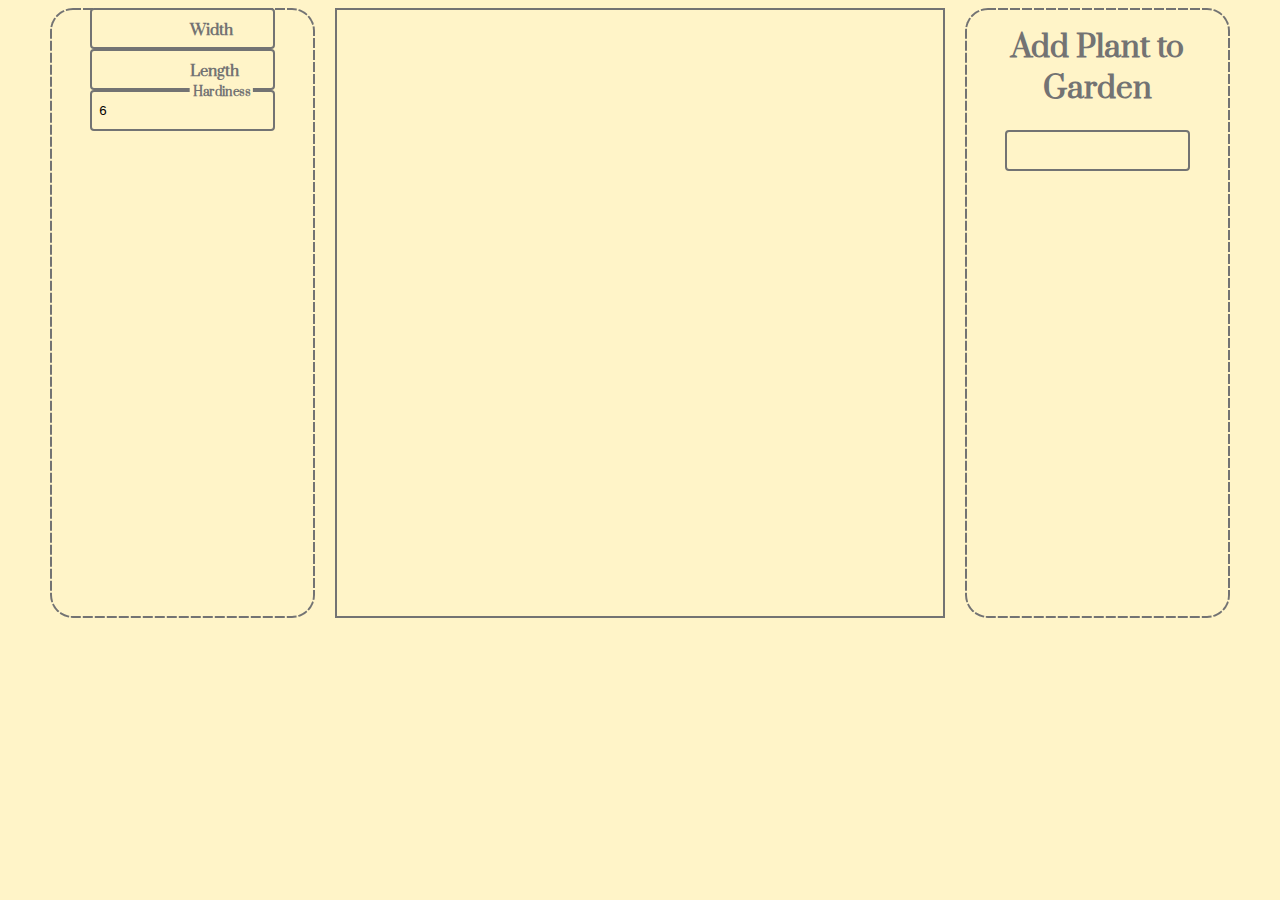
==== index.html @ 7e062c4d "Merge branch 'main' into companionAndEnemyPlants" ====
<!DOCTYPE html>
<html lang="en" dir="ltr">
<head>
  <title>Plant Mate</title>
  <link rel="stylesheet" href="./stylesheets/style.css">
  <link rel="stylesheet" href="./stylesheets/plantSelection.css">
  <link rel="preconnect" href="https://fonts.googleapis.com">
  <link rel="preconnect" href="https://fonts.gstatic.com" crossorigin>
  <link href="https://fonts.googleapis.com/css2?family=Prata&display=swap" rel="stylesheet">
</head>
<body>
  <div id="mainContainer">
    <div id="configOptionsColumn">
      <label class="input">
        <input class="input__field" id="width" type="number" placeholder=" " />
        <span class="input__label">Width</span>
      </label>
      <label class="input">
        <input class="input__field" id="length" type="number" placeholder=" " />
        <span class="input__label">Length</span>
      </label>
      <label class="input">
        <input class="input__field" id="hardiness" type="number" value="6" placeholder=" " />
        <span class="input__label">Hardiness</span>
      </label>
    </div>
    <div id="gardenPlot">
    </div>
    <div id="plantsColumn">
      <h1>Add Plant to Garden</h1>
      <input class="input__field" type="text" name="plantSelection" list="plantSelection" autocomplete="off" />
      <datalist id="plantSelection">
      </datalist>
      <div id="plantList">
      </div>
    </div>
  </div>
  <!-- <div>ndsind</div> -->
  <script type="text/javascript" src="./scripts/script.js"></script>
  <script type="text/javascript" src="./scripts/plantInfo.js"></script>
  <script type="text/javascript" src="./scripts/managePlantSelection.js"></script>
</body>
</html>
---- stylesheets/style.css ----
* {
  box-sizing: border-box;
}

/* body {
  background-color: #FFF4C8;
} */

h1, p {
  font-family: "Prata", serif;
  color: #737373;
}

#gardenPlot {
  display: grid;
  grid-gap: 5px;
  width: 100%;
  margin: auto;
}

#gardenPlot div {
  border: solid #737373 2px;
  aspect-ratio: 1;
}

#mainContainer {
  display: grid;
  grid-template-columns: 1fr 2fr 1fr;
}

#plantsColumn, #configOptionsColumn {
  text-align: center;
  background-image: url("data:image/svg+xml,%3csvg width='100%25' height='100%25' xmlns='http://www.w3.org/2000/svg'%3e%3crect width='100%25' height='100%25' fill='none' rx='23' ry='23' stroke='%23737373' stroke-width='4' stroke-dasharray='6' stroke-dashoffset='0' stroke-linecap='square'/%3e%3c/svg%3e");
  border-radius: 23px;
  margin: 0 20px;
}

:root {
  --color-light: #FFF4C8;
  --color-dark: #737373;
  --color-signal: #737373;

  --color-background: var(--color-light);
  --color-text: var(--color-dark);
  --color-accent: var(--color-signal);

  --size-bezel: .5rem;
  --size-radius: 4px;

  line-height: 1.4;

  font-family: 'Prata', serif;
  font-size: calc(.6rem + .4vw);
  color: var(--color-text);
  background: var(--color-background);
  padding: 0 calc(var(--size-bezel) * 3);
}

.input {
	 position: relative;
}

 .input__label {
	 position: absolute;
	 top: 0;
	 padding: calc(var(--size-bezel) * 0.75) calc(var(--size-bezel) * .5);
	 margin: calc(var(--size-bezel) * 0.75 + 3px) calc(var(--size-bezel) * .5);
	 white-space: nowrap;
	 transform: translate(0, 0);
	 transform-origin: 0 0;
	 background: var(--color-background);
	 transition: transform 120ms ease-in;
	 font-weight: bold;
	 line-height: 1.2;
}

 .input__field {
	 box-sizing: border-box;
	 display: block;
   margin: auto;
	 width: 70%;
	 border: 2px solid var(--color-text);
	 padding: calc(var(--size-bezel) * 1.5) var(--size-bezel);
	 background: transparent;
	 border-radius: var(--size-radius);
}

 .input__field:focus + .input__label, .input__field:not(:placeholder-shown) + .input__label {
	 transform: translate(0.25rem, -65%) scale(0.8);
	 color: var(--color-accent);
}

.input__field:focus-visible {
  outline: none;
}

#plotPlants {
	 display: inline-block;
	 padding: 0.75rem 1.25rem;
	 border-radius: var(--size-radius);
	 color: var(--color-accent);
   margin: 25px;
   font-family: "Prata", serif;
   font-weight: bold;
	 font-size: 1rem;
	 letter-spacing: 0.15rem;
	 transition: all 0.3s;
	 position: relative;
	 overflow: hidden;
	 z-index: 1;
}
 #plotPlants:after {
	 content: '';
	 position: absolute;
	 bottom: 0;
	 left: 0;
	 width: 100%;
	 height: 100%;
	 background-color: white;
	 border-radius: var(--size-radius);
	 z-index: -2;
}
 #plotPlants:before {
	 content: '';
	 position: absolute;
	 bottom: 0;
	 left: 0;
	 width: 0%;
	 height: 100%;
	 background-color: var(--color-accent);
	 transition: all 0.3s;
	 border-radius: var(--size-radius);
	 z-index: -1;
}
 #plotPlants:hover {
	 color: #fff;
}
 #plotPlants:hover:before {
	 width: 100%;
}

.squareImg {
  width: 100%;
}
---- stylesheets/plantSelection.css ----
#plantList div {
  display: grid;
  grid-template-columns: 25% 50% 25%;
  justify-content: space-between;
}

#plantList img {
  width: 100%;
}

#plantSelection option {
  text-transform: capitalize;
}

.trash {
    transition: 0.5s;
}

.trash:hover {
  transform: scale(115%);
}

#relationshipsDiv {
  display: grid;
  grid-template-columns: 1fr 1fr;
}

#relationshipsDiv > div > img {
  max-width: 100%;
}
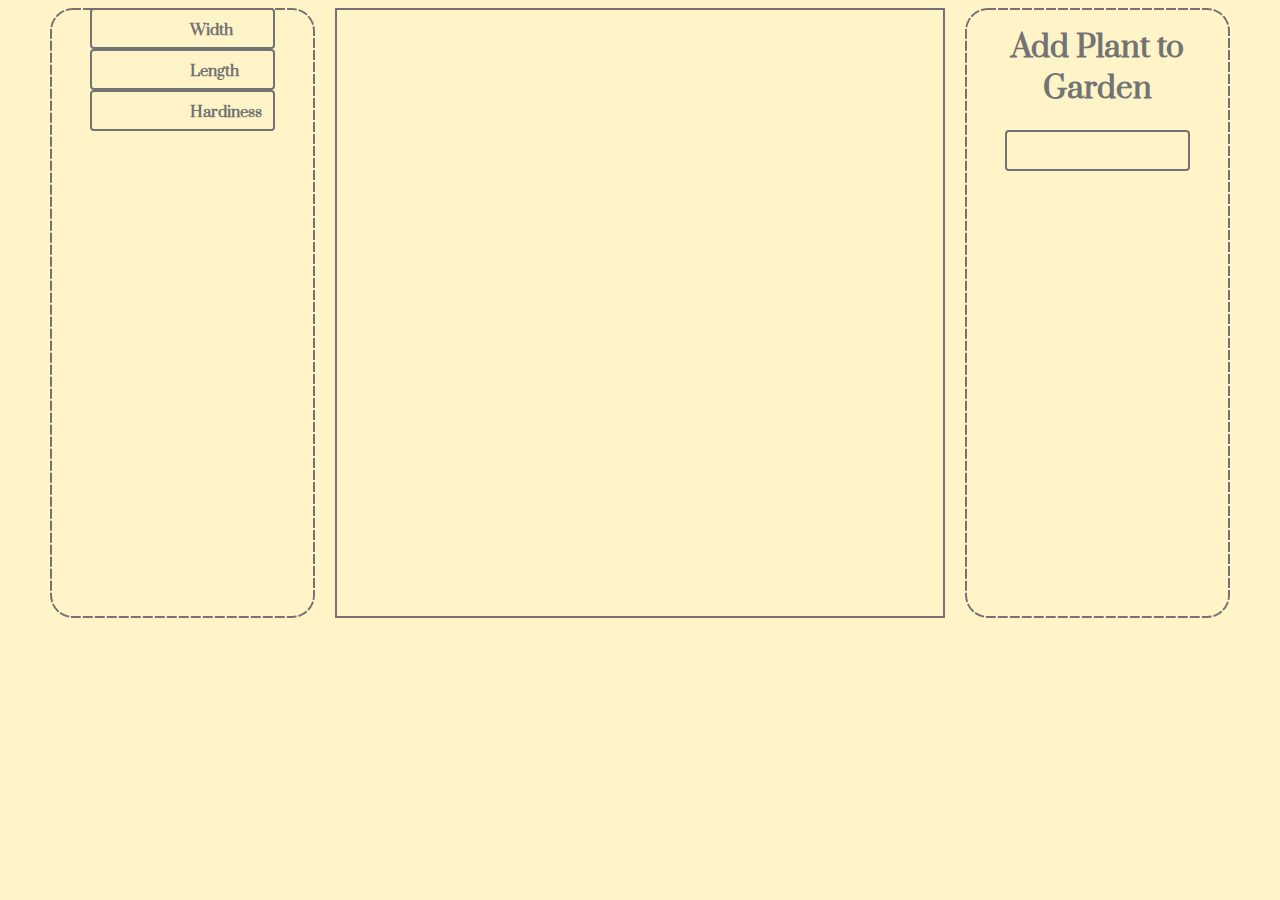
==== commit 185c5bc0: "Revert "Added display for Companion and Enemy Plants"" ====
--- a/index.html
+++ b/index.html
@@ -20,7 +20,7 @@
         <span class="input__label">Length</span>
       </label>
       <label class="input">
-        <input class="input__field" id="hardiness" type="number" value="6" placeholder=" " />
+        <input class="input__field" id="hardiness" type="number" placeholder=" " />
         <span class="input__label">Hardiness</span>
       </label>
     </div>
@@ -35,7 +35,6 @@
       </div>
     </div>
   </div>
-  <!-- <div>ndsind</div> -->
   <script type="text/javascript" src="./scripts/script.js"></script>
   <script type="text/javascript" src="./scripts/plantInfo.js"></script>
   <script type="text/javascript" src="./scripts/managePlantSelection.js"></script>
--- a/stylesheets/style.css
+++ b/stylesheets/style.css
@@ -93,52 +93,3 @@
 .input__field:focus-visible {
   outline: none;
 }
-
-#plotPlants {
-	 display: inline-block;
-	 padding: 0.75rem 1.25rem;
-	 border-radius: var(--size-radius);
-	 color: var(--color-accent);
-   margin: 25px;
-   font-family: "Prata", serif;
-   font-weight: bold;
-	 font-size: 1rem;
-	 letter-spacing: 0.15rem;
-	 transition: all 0.3s;
-	 position: relative;
-	 overflow: hidden;
-	 z-index: 1;
-}
- #plotPlants:after {
-	 content: '';
-	 position: absolute;
-	 bottom: 0;
-	 left: 0;
-	 width: 100%;
-	 height: 100%;
-	 background-color: white;
-	 border-radius: var(--size-radius);
-	 z-index: -2;
-}
- #plotPlants:before {
-	 content: '';
-	 position: absolute;
-	 bottom: 0;
-	 left: 0;
-	 width: 0%;
-	 height: 100%;
-	 background-color: var(--color-accent);
-	 transition: all 0.3s;
-	 border-radius: var(--size-radius);
-	 z-index: -1;
-}
- #plotPlants:hover {
-	 color: #fff;
-}
- #plotPlants:hover:before {
-	 width: 100%;
-}
-
-.squareImg {
-  width: 100%;
-}
--- a/stylesheets/plantSelection.css
+++ b/stylesheets/plantSelection.css
@@ -19,12 +19,3 @@
 .trash:hover {
   transform: scale(115%);
 }
-
-#relationshipsDiv {
-  display: grid;
-  grid-template-columns: 1fr 1fr;
-}
-
-#relationshipsDiv > div > img {
-  max-width: 100%;
-}
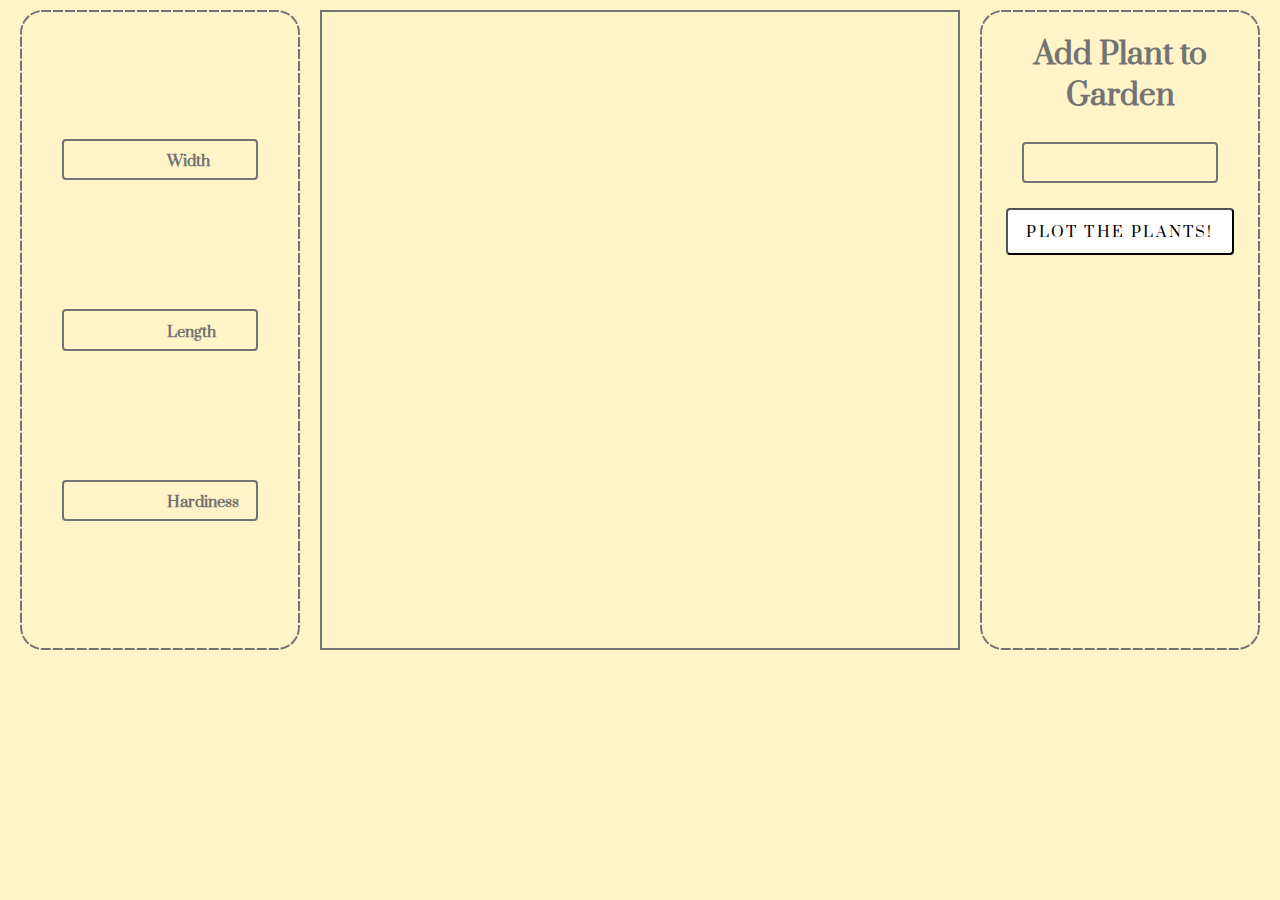
==== commit 2b6b6a91: "Revert "Image resize"" ====
--- a/index.html
+++ b/index.html
@@ -27,16 +27,18 @@
     <div id="gardenPlot">
     </div>
     <div id="plantsColumn">
-      <h1>Add Plant to Garden</h1>
+      <h1 id="plantColumnTitle">Add Plant to Garden</h1>
       <input class="input__field" type="text" name="plantSelection" list="plantSelection" autocomplete="off" />
       <datalist id="plantSelection">
       </datalist>
       <div id="plantList">
       </div>
+      <button type="button" name="button" onclick="plotThePlants()" class="" id="plotPlants">Plot the Plants!</button>
     </div>
   </div>
   <script type="text/javascript" src="./scripts/script.js"></script>
   <script type="text/javascript" src="./scripts/plantInfo.js"></script>
   <script type="text/javascript" src="./scripts/managePlantSelection.js"></script>
+  <script type="text/javascript" src="./scripts/plantsToPlot.js"></script>
 </body>
 </html>
--- a/stylesheets/style.css
+++ b/stylesheets/style.css
@@ -1,14 +1,16 @@
 * {
   box-sizing: border-box;
+  margin: 0;
+  padding: 0;
 }
-
-/* body {
-  background-color: #FFF4C8;
-} */
 
 h1, p {
   font-family: "Prata", serif;
   color: #737373;
+}
+
+#plantColumnTitle {
+  margin: 25px;
 }
 
 #gardenPlot {
@@ -26,6 +28,7 @@
 #mainContainer {
   display: grid;
   grid-template-columns: 1fr 2fr 1fr;
+  margin: 10px 0;
 }
 
 #plantsColumn, #configOptionsColumn {
@@ -33,6 +36,12 @@
   background-image: url("data:image/svg+xml,%3csvg width='100%25' height='100%25' xmlns='http://www.w3.org/2000/svg'%3e%3crect width='100%25' height='100%25' fill='none' rx='23' ry='23' stroke='%23737373' stroke-width='4' stroke-dasharray='6' stroke-dashoffset='0' stroke-linecap='square'/%3e%3c/svg%3e");
   border-radius: 23px;
   margin: 0 20px;
+}
+
+#configOptionsColumn {
+  display: flex;
+  flex-direction: column;
+  justify-content: space-evenly;
 }
 
 :root {
@@ -53,7 +62,9 @@
   font-size: calc(.6rem + .4vw);
   color: var(--color-text);
   background: var(--color-background);
-  padding: 0 calc(var(--size-bezel) * 3);
+  /* padding: 0 calc(var(--size-bezel) * 3); */
+  margin: 0;
+  padding: 0;
 }
 
 .input {
@@ -93,3 +104,52 @@
 .input__field:focus-visible {
   outline: none;
 }
+
+#plotPlants {
+	 display: inline-block;
+	 padding: 0.75rem 1.25rem;
+	 border-radius: var(--size-radius);
+	 color: black;
+   margin: 25px;
+   font-family: "Prata", serif;
+	 text-transform: uppercase;
+	 font-size: 1rem;
+	 letter-spacing: 0.15rem;
+	 transition: all 0.3s;
+	 position: relative;
+	 overflow: hidden;
+	 z-index: 1;
+}
+ #plotPlants:after {
+	 content: '';
+	 position: absolute;
+	 bottom: 0;
+	 left: 0;
+	 width: 100%;
+	 height: 100%;
+	 background-color: white;
+	 border-radius: var(--size-radius);
+	 z-index: -2;
+}
+ #plotPlants:before {
+	 content: '';
+	 position: absolute;
+	 bottom: 0;
+	 left: 0;
+	 width: 0%;
+	 height: 100%;
+	 background-color: #737373;
+	 transition: all 0.3s;
+	 border-radius: var(--size-radius);
+	 z-index: -1;
+}
+ #plotPlants:hover {
+	 color: #fff;
+}
+ #plotPlants:hover:before {
+	 width: 100%;
+}
+
+.squareImg {
+  width: 100%;
+}
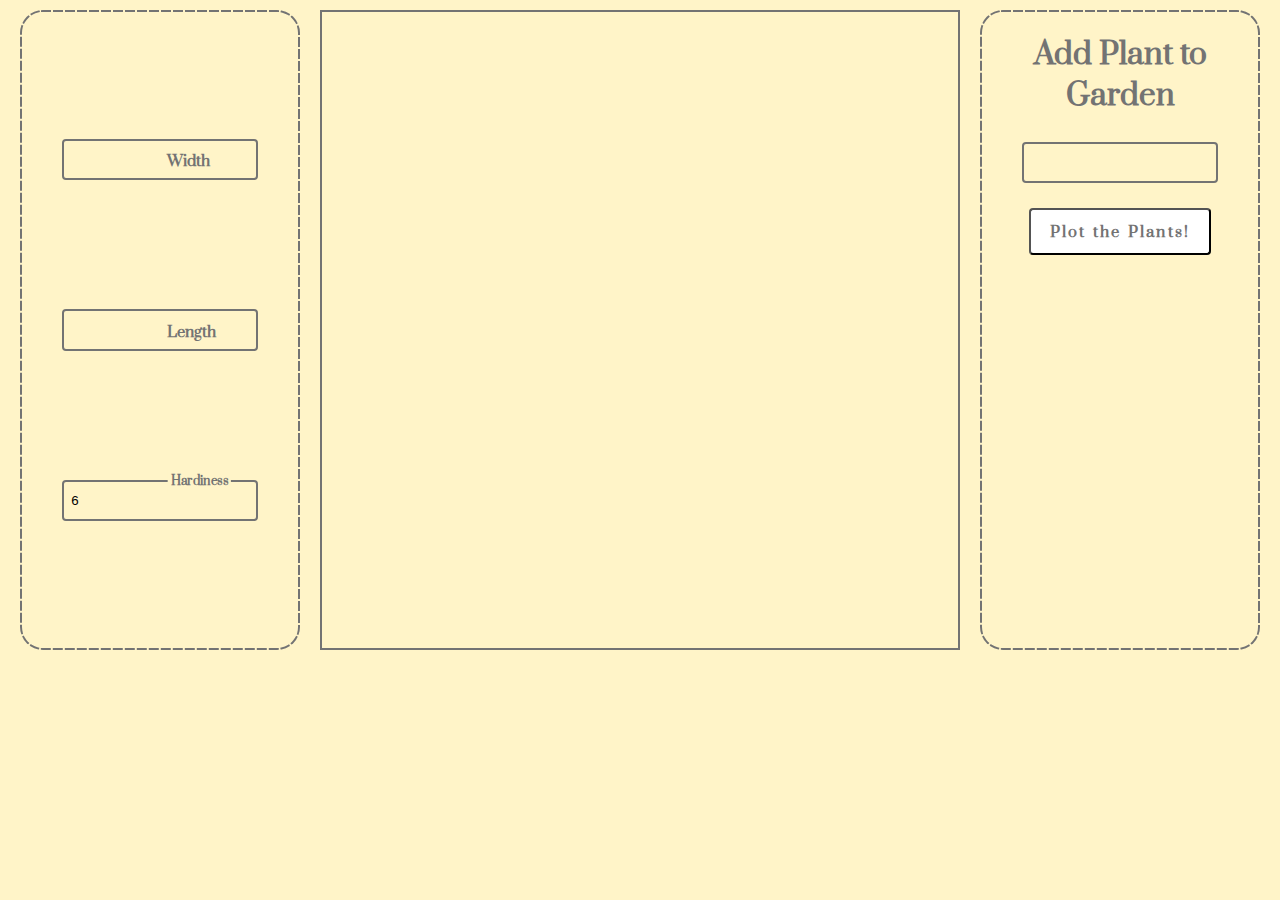
==== commit 279b64b9: "Recovered Relationships Code" ====
--- a/index.html
+++ b/index.html
@@ -20,7 +20,7 @@
         <span class="input__label">Length</span>
       </label>
       <label class="input">
-        <input class="input__field" id="hardiness" type="number" placeholder=" " />
+        <input class="input__field" id="hardiness" type="number" value="6" placeholder=" " />
         <span class="input__label">Hardiness</span>
       </label>
     </div>
@@ -36,6 +36,7 @@
       <button type="button" name="button" onclick="plotThePlants()" class="" id="plotPlants">Plot the Plants!</button>
     </div>
   </div>
+  <!-- <div>ndsind</div> -->
   <script type="text/javascript" src="./scripts/script.js"></script>
   <script type="text/javascript" src="./scripts/plantInfo.js"></script>
   <script type="text/javascript" src="./scripts/managePlantSelection.js"></script>
--- a/stylesheets/style.css
+++ b/stylesheets/style.css
@@ -109,10 +109,10 @@
 	 display: inline-block;
 	 padding: 0.75rem 1.25rem;
 	 border-radius: var(--size-radius);
-	 color: black;
+	 color: var(--color-accent);
    margin: 25px;
    font-family: "Prata", serif;
-	 text-transform: uppercase;
+   font-weight: bold;
 	 font-size: 1rem;
 	 letter-spacing: 0.15rem;
 	 transition: all 0.3s;
@@ -138,7 +138,7 @@
 	 left: 0;
 	 width: 0%;
 	 height: 100%;
-	 background-color: #737373;
+	 background-color: var(--color-accent);
 	 transition: all 0.3s;
 	 border-radius: var(--size-radius);
 	 z-index: -1;
--- a/stylesheets/plantSelection.css
+++ b/stylesheets/plantSelection.css
@@ -19,3 +19,12 @@
 .trash:hover {
   transform: scale(115%);
 }
+
+#relationshipsDiv {
+  display: grid;
+  grid-template-columns: 1fr 1fr;
+}
+
+#relationshipsDiv > div > img {
+  max-width: 100%;
+}
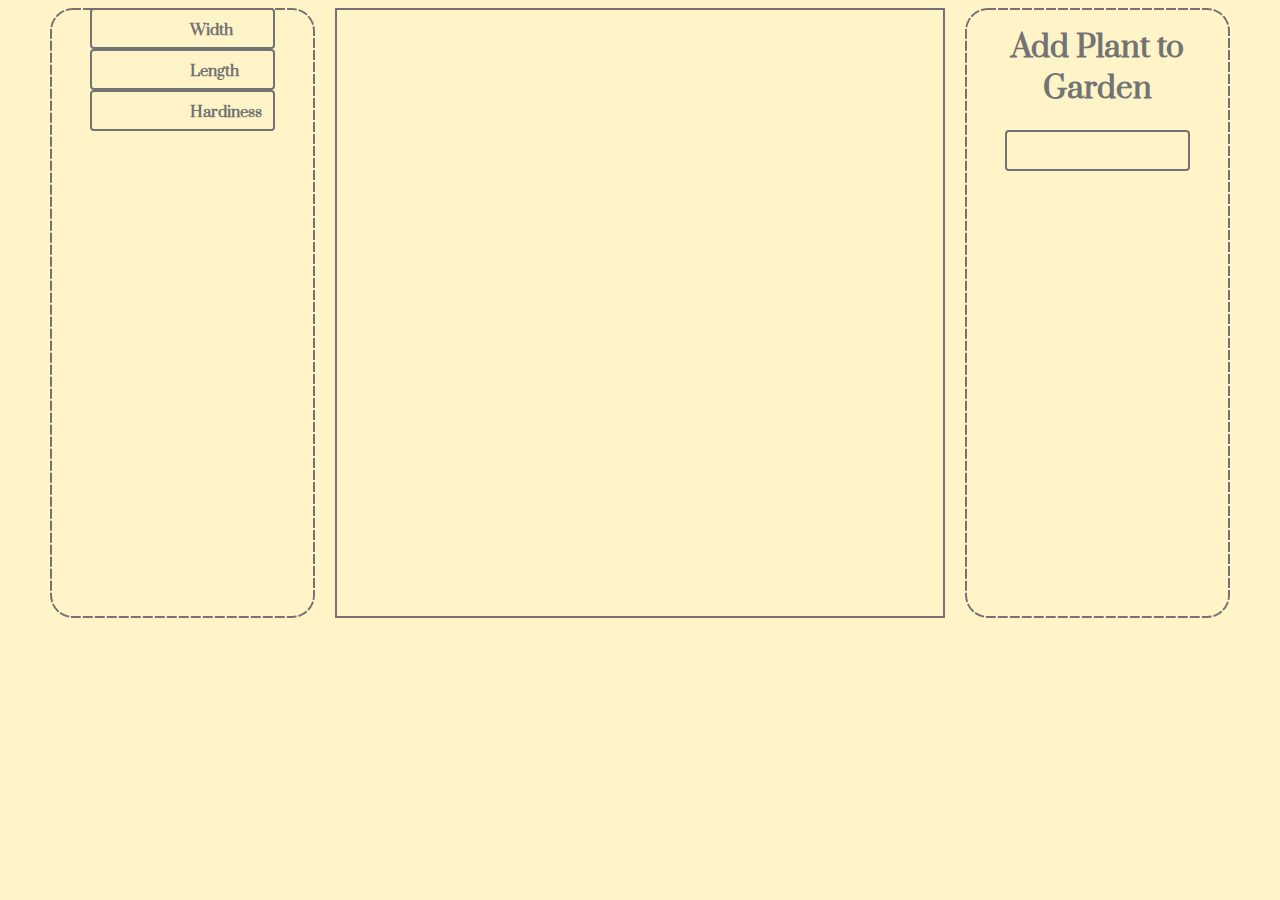
==== commit 602ae377: "Fixed merge conflict mess with the images" ====
--- a/index.html
+++ b/index.html
@@ -20,26 +20,23 @@
         <span class="input__label">Length</span>
       </label>
       <label class="input">
-        <input class="input__field" id="hardiness" type="number" value="6" placeholder=" " />
+        <input class="input__field" id="hardiness" type="number" placeholder=" " />
         <span class="input__label">Hardiness</span>
       </label>
     </div>
     <div id="gardenPlot">
     </div>
     <div id="plantsColumn">
-      <h1 id="plantColumnTitle">Add Plant to Garden</h1>
+      <h1>Add Plant to Garden</h1>
       <input class="input__field" type="text" name="plantSelection" list="plantSelection" autocomplete="off" />
       <datalist id="plantSelection">
       </datalist>
       <div id="plantList">
       </div>
-      <button type="button" name="button" onclick="plotThePlants()" class="" id="plotPlants">Plot the Plants!</button>
     </div>
   </div>
-  <!-- <div>ndsind</div> -->
   <script type="text/javascript" src="./scripts/script.js"></script>
   <script type="text/javascript" src="./scripts/plantInfo.js"></script>
   <script type="text/javascript" src="./scripts/managePlantSelection.js"></script>
-  <script type="text/javascript" src="./scripts/plantsToPlot.js"></script>
 </body>
 </html>
--- a/stylesheets/style.css
+++ b/stylesheets/style.css
@@ -1,16 +1,14 @@
 * {
   box-sizing: border-box;
-  margin: 0;
-  padding: 0;
 }
+
+/* body {
+  background-color: #FFF4C8;
+} */
 
 h1, p {
   font-family: "Prata", serif;
   color: #737373;
-}
-
-#plantColumnTitle {
-  margin: 25px;
 }
 
 #gardenPlot {
@@ -28,7 +26,6 @@
 #mainContainer {
   display: grid;
   grid-template-columns: 1fr 2fr 1fr;
-  margin: 10px 0;
 }
 
 #plantsColumn, #configOptionsColumn {
@@ -36,12 +33,6 @@
   background-image: url("data:image/svg+xml,%3csvg width='100%25' height='100%25' xmlns='http://www.w3.org/2000/svg'%3e%3crect width='100%25' height='100%25' fill='none' rx='23' ry='23' stroke='%23737373' stroke-width='4' stroke-dasharray='6' stroke-dashoffset='0' stroke-linecap='square'/%3e%3c/svg%3e");
   border-radius: 23px;
   margin: 0 20px;
-}
-
-#configOptionsColumn {
-  display: flex;
-  flex-direction: column;
-  justify-content: space-evenly;
 }
 
 :root {
@@ -62,9 +53,7 @@
   font-size: calc(.6rem + .4vw);
   color: var(--color-text);
   background: var(--color-background);
-  /* padding: 0 calc(var(--size-bezel) * 3); */
-  margin: 0;
-  padding: 0;
+  padding: 0 calc(var(--size-bezel) * 3);
 }
 
 .input {
@@ -104,52 +93,3 @@
 .input__field:focus-visible {
   outline: none;
 }
-
-#plotPlants {
-	 display: inline-block;
-	 padding: 0.75rem 1.25rem;
-	 border-radius: var(--size-radius);
-	 color: var(--color-accent);
-   margin: 25px;
-   font-family: "Prata", serif;
-   font-weight: bold;
-	 font-size: 1rem;
-	 letter-spacing: 0.15rem;
-	 transition: all 0.3s;
-	 position: relative;
-	 overflow: hidden;
-	 z-index: 1;
-}
- #plotPlants:after {
-	 content: '';
-	 position: absolute;
-	 bottom: 0;
-	 left: 0;
-	 width: 100%;
-	 height: 100%;
-	 background-color: white;
-	 border-radius: var(--size-radius);
-	 z-index: -2;
-}
- #plotPlants:before {
-	 content: '';
-	 position: absolute;
-	 bottom: 0;
-	 left: 0;
-	 width: 0%;
-	 height: 100%;
-	 background-color: var(--color-accent);
-	 transition: all 0.3s;
-	 border-radius: var(--size-radius);
-	 z-index: -1;
-}
- #plotPlants:hover {
-	 color: #fff;
-}
- #plotPlants:hover:before {
-	 width: 100%;
-}
-
-.squareImg {
-  width: 100%;
-}
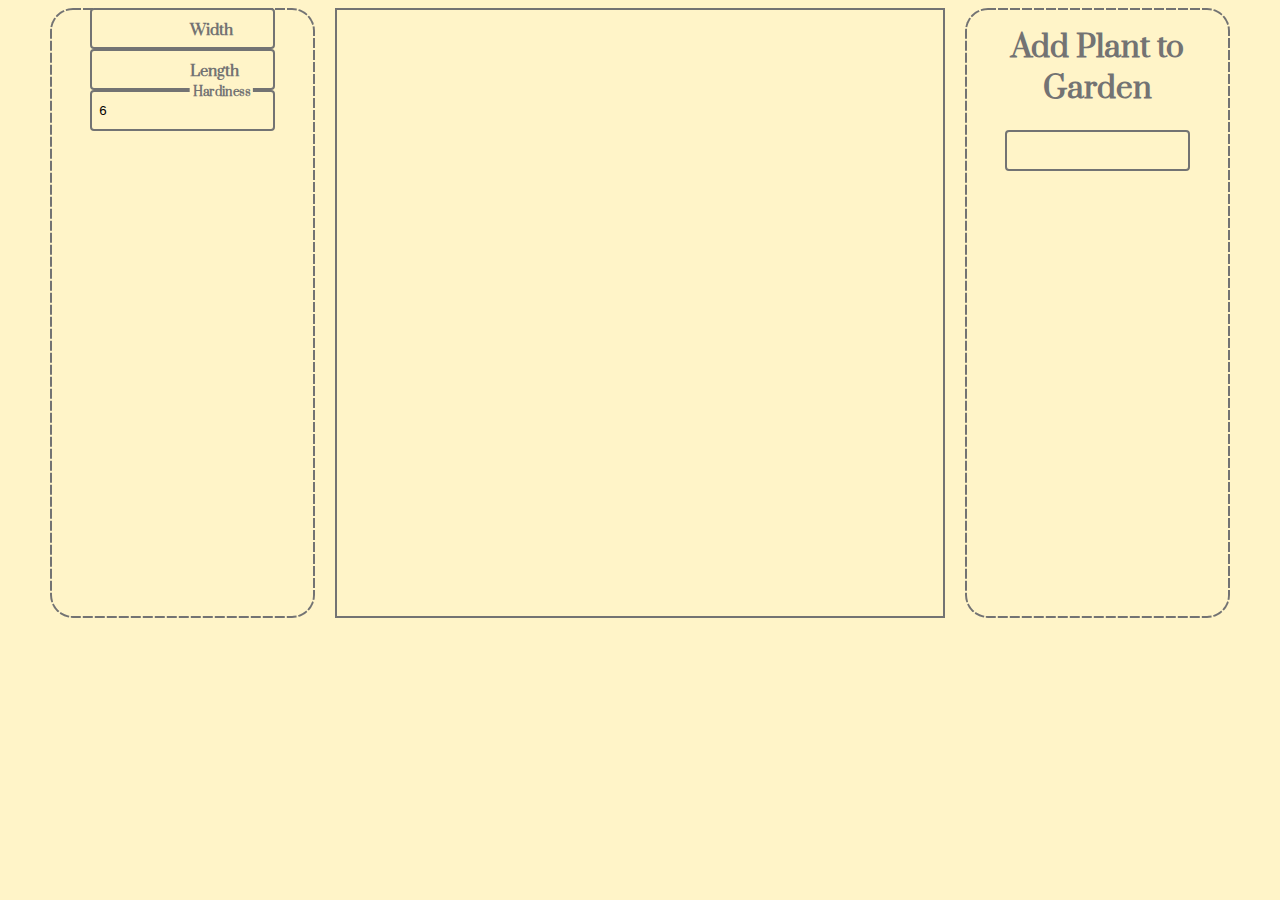
==== commit c113c92c: "Merge branch 'main' into fixingMissingImages" ====
--- a/index.html
+++ b/index.html
@@ -20,7 +20,7 @@
         <span class="input__label">Length</span>
       </label>
       <label class="input">
-        <input class="input__field" id="hardiness" type="number" placeholder=" " />
+        <input class="input__field" id="hardiness" type="number" value="6" placeholder=" " />
         <span class="input__label">Hardiness</span>
       </label>
     </div>
@@ -35,6 +35,7 @@
       </div>
     </div>
   </div>
+  <!-- <div>ndsind</div> -->
   <script type="text/javascript" src="./scripts/script.js"></script>
   <script type="text/javascript" src="./scripts/plantInfo.js"></script>
   <script type="text/javascript" src="./scripts/managePlantSelection.js"></script>
--- a/stylesheets/style.css
+++ b/stylesheets/style.css
@@ -93,3 +93,52 @@
 .input__field:focus-visible {
   outline: none;
 }
+
+#plotPlants {
+	 display: inline-block;
+	 padding: 0.75rem 1.25rem;
+	 border-radius: var(--size-radius);
+	 color: var(--color-accent);
+   margin: 25px;
+   font-family: "Prata", serif;
+   font-weight: bold;
+	 font-size: 1rem;
+	 letter-spacing: 0.15rem;
+	 transition: all 0.3s;
+	 position: relative;
+	 overflow: hidden;
+	 z-index: 1;
+}
+ #plotPlants:after {
+	 content: '';
+	 position: absolute;
+	 bottom: 0;
+	 left: 0;
+	 width: 100%;
+	 height: 100%;
+	 background-color: white;
+	 border-radius: var(--size-radius);
+	 z-index: -2;
+}
+ #plotPlants:before {
+	 content: '';
+	 position: absolute;
+	 bottom: 0;
+	 left: 0;
+	 width: 0%;
+	 height: 100%;
+	 background-color: var(--color-accent);
+	 transition: all 0.3s;
+	 border-radius: var(--size-radius);
+	 z-index: -1;
+}
+ #plotPlants:hover {
+	 color: #fff;
+}
+ #plotPlants:hover:before {
+	 width: 100%;
+}
+
+.squareImg {
+  width: 100%;
+}
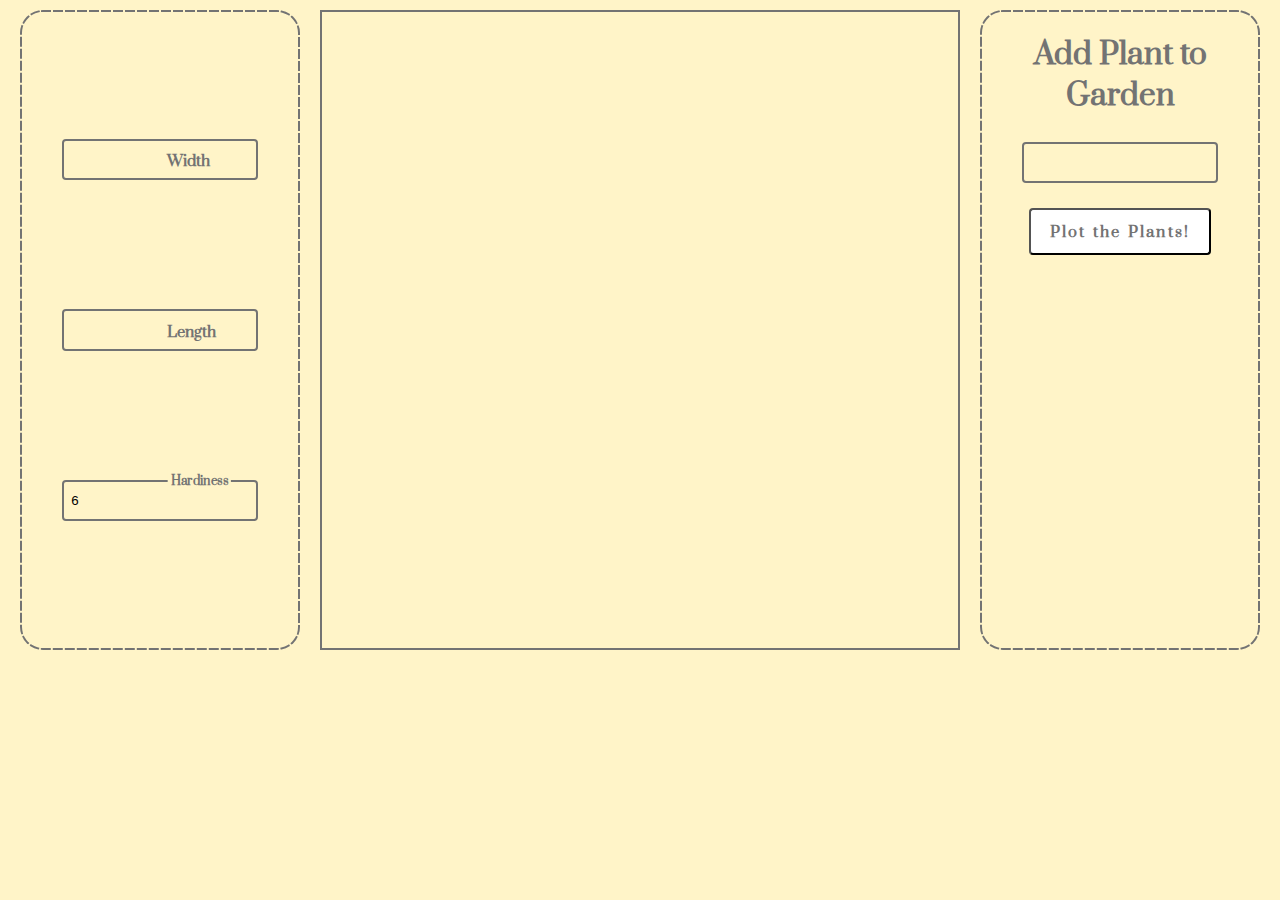
==== commit e52b282f: "Revert "Fixed merge conflict mess with the images"" ====
--- a/index.html
+++ b/index.html
@@ -27,17 +27,19 @@
     <div id="gardenPlot">
     </div>
     <div id="plantsColumn">
-      <h1>Add Plant to Garden</h1>
+      <h1 id="plantColumnTitle">Add Plant to Garden</h1>
       <input class="input__field" type="text" name="plantSelection" list="plantSelection" autocomplete="off" />
       <datalist id="plantSelection">
       </datalist>
       <div id="plantList">
       </div>
+      <button type="button" name="button" onclick="plotThePlants()" class="" id="plotPlants">Plot the Plants!</button>
     </div>
   </div>
   <!-- <div>ndsind</div> -->
   <script type="text/javascript" src="./scripts/script.js"></script>
   <script type="text/javascript" src="./scripts/plantInfo.js"></script>
   <script type="text/javascript" src="./scripts/managePlantSelection.js"></script>
+  <script type="text/javascript" src="./scripts/plantsToPlot.js"></script>
 </body>
 </html>
--- a/stylesheets/style.css
+++ b/stylesheets/style.css
@@ -1,14 +1,16 @@
 * {
   box-sizing: border-box;
+  margin: 0;
+  padding: 0;
 }
-
-/* body {
-  background-color: #FFF4C8;
-} */
 
 h1, p {
   font-family: "Prata", serif;
   color: #737373;
+}
+
+#plantColumnTitle {
+  margin: 25px;
 }
 
 #gardenPlot {
@@ -26,6 +28,7 @@
 #mainContainer {
   display: grid;
   grid-template-columns: 1fr 2fr 1fr;
+  margin: 10px 0;
 }
 
 #plantsColumn, #configOptionsColumn {
@@ -33,6 +36,12 @@
   background-image: url("data:image/svg+xml,%3csvg width='100%25' height='100%25' xmlns='http://www.w3.org/2000/svg'%3e%3crect width='100%25' height='100%25' fill='none' rx='23' ry='23' stroke='%23737373' stroke-width='4' stroke-dasharray='6' stroke-dashoffset='0' stroke-linecap='square'/%3e%3c/svg%3e");
   border-radius: 23px;
   margin: 0 20px;
+}
+
+#configOptionsColumn {
+  display: flex;
+  flex-direction: column;
+  justify-content: space-evenly;
 }
 
 :root {
@@ -53,7 +62,9 @@
   font-size: calc(.6rem + .4vw);
   color: var(--color-text);
   background: var(--color-background);
-  padding: 0 calc(var(--size-bezel) * 3);
+  /* padding: 0 calc(var(--size-bezel) * 3); */
+  margin: 0;
+  padding: 0;
 }
 
 .input {
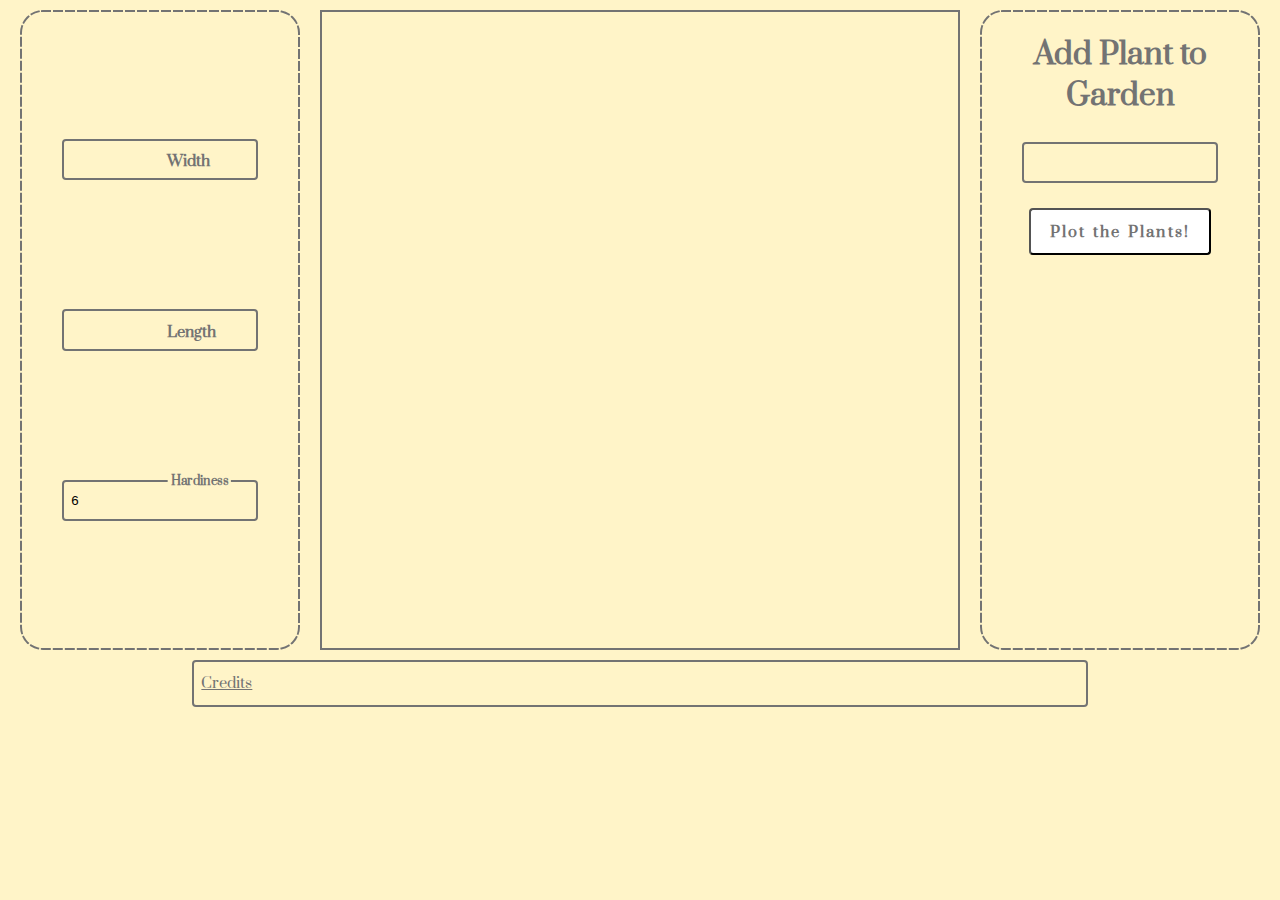
==== commit b406a64c: "credits" ====
--- a/index.html
+++ b/index.html
@@ -36,7 +36,7 @@
       <button type="button" name="button" onclick="plotThePlants()" class="" id="plotPlants">Plot the Plants!</button>
     </div>
   </div>
-  <!-- <div>ndsind</div> -->
+  <a href="./pages/credits.html" class="input__field">Credits</a>
   <script type="text/javascript" src="./scripts/script.js"></script>
   <script type="text/javascript" src="./scripts/plantInfo.js"></script>
   <script type="text/javascript" src="./scripts/managePlantSelection.js"></script>
--- a/stylesheets/style.css
+++ b/stylesheets/style.css
@@ -4,7 +4,7 @@
   padding: 0;
 }
 
-h1, p {
+h1, p, a {
   font-family: "Prata", serif;
   color: #737373;
 }
